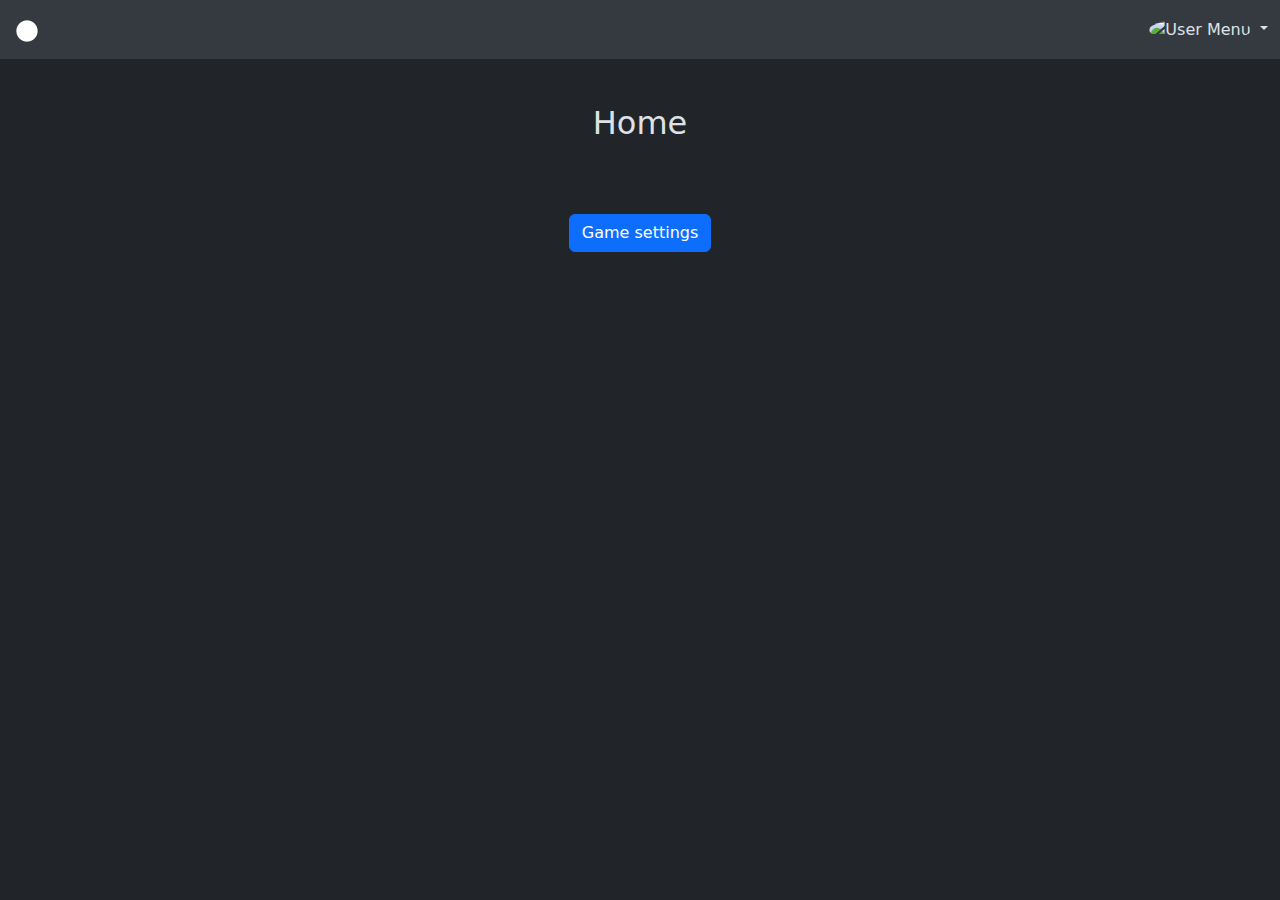
==== srcs/site/static/index.html @ b5c46765 "Corrent Working version after call" ====
<!DOCTYPE html>
<html lang="en">
<head>
	<meta charset="UTF-8">
	<meta name="viewport" content="width=device-width, initial-scale=1.0">
	<title>Home</title>
	<link rel="stylesheet" href="css/styles.css">
	<link href="https://cdn.jsdelivr.net/npm/bootstrap@5.3.3/dist/css/bootstrap.min.css" rel="stylesheet" integrity="sha384-QWTKZyjpPEjISv5WaRU9OFeRpok6YctnYmDr5pNlyT2bRjXh0JMhjY6hW+ALEwIH" crossorigin="anonymous">
</head>
<body data-bs-theme="dark" class="more-marge-top">

	<nav class="navbar navbar-expand-lg bg-light-subtle fixed-top">
		<div class="container-fluid">
			<a href="index.html" class="navbar-brand">
				<img src="../media/images/logo.png" alt="logo" width="30" height="30" class="d-inline-block align-text-top">
			</a>
			<div class="dropdown ms-auto" id="userMenu">
			</div>
		</div>
	</nav>

	<div class="text-center mt-5">
		<h2 class="mb-4">Home</h2>
		<div id="messageContainer" class="mb-3"></div>
		<a class="btn btn-primary mx-auto mt-5" href="html/settingsGame.html">Game settings</a>

	</div>

	<script src="js/common.js"></script>
	<script src="js/userMenuIndex.js"></script>
	<script src="https://cdn.jsdelivr.net/npm/bootstrap@5.3.3/dist/js/bootstrap.bundle.min.js" integrity="sha384-YvpcrYf0tY3lHB60NNkmXc5s9fDVZLESaAA55NDzOxhy9GkcIdslK1eN7N6jIeHz" crossorigin="anonymous"></script>
</body>
</html>
---- srcs/site/static/css/styles.css ----
.more-marge-top
{
	padding-top: 56px;
}

.no-border
{
	border: none;
	box-shadow: none;
}

.form-control.touch-field {
    border: 1px solid #ced4da6c;
    padding: 5px;
    border-radius: 0;
	cursor: pointer;
	caret-color: transparent;
}

.key-label {
	width: 120px;
}
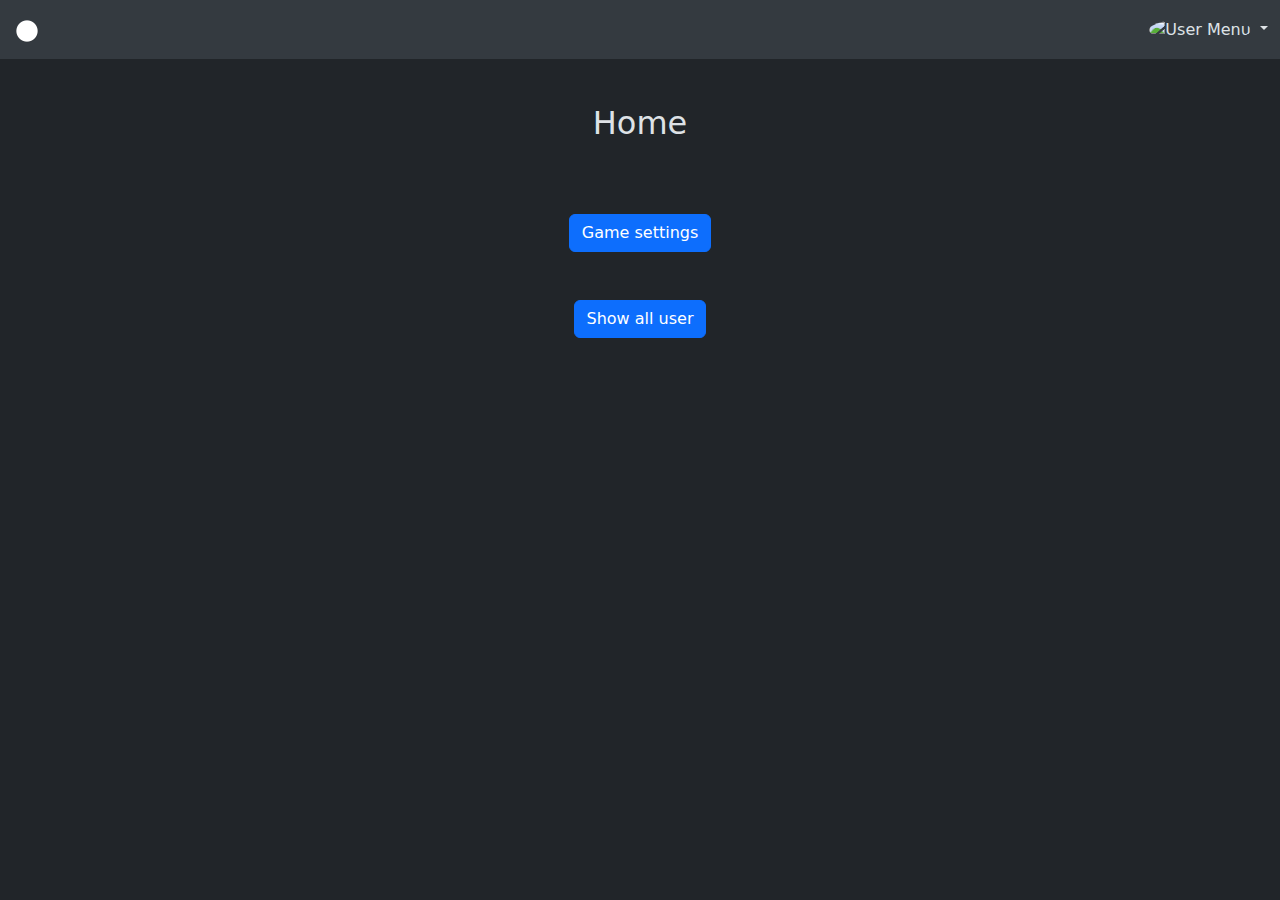
==== commit 62e98b72: "All friends API OK" ====
--- a/srcs/site/static/index.html
+++ b/srcs/site/static/index.html
@@ -23,7 +23,8 @@
 		<h2 class="mb-4">Home</h2>
 		<div id="messageContainer" class="mb-3"></div>
 		<a class="btn btn-primary mx-auto mt-5" href="html/settingsGame.html">Game settings</a>
-
+		<br>
+		<a class="btn btn-primary mx-auto mt-5" href="html/allUsers.html">Show all user</a>
 	</div>
 
 	<script src="js/common.js"></script>
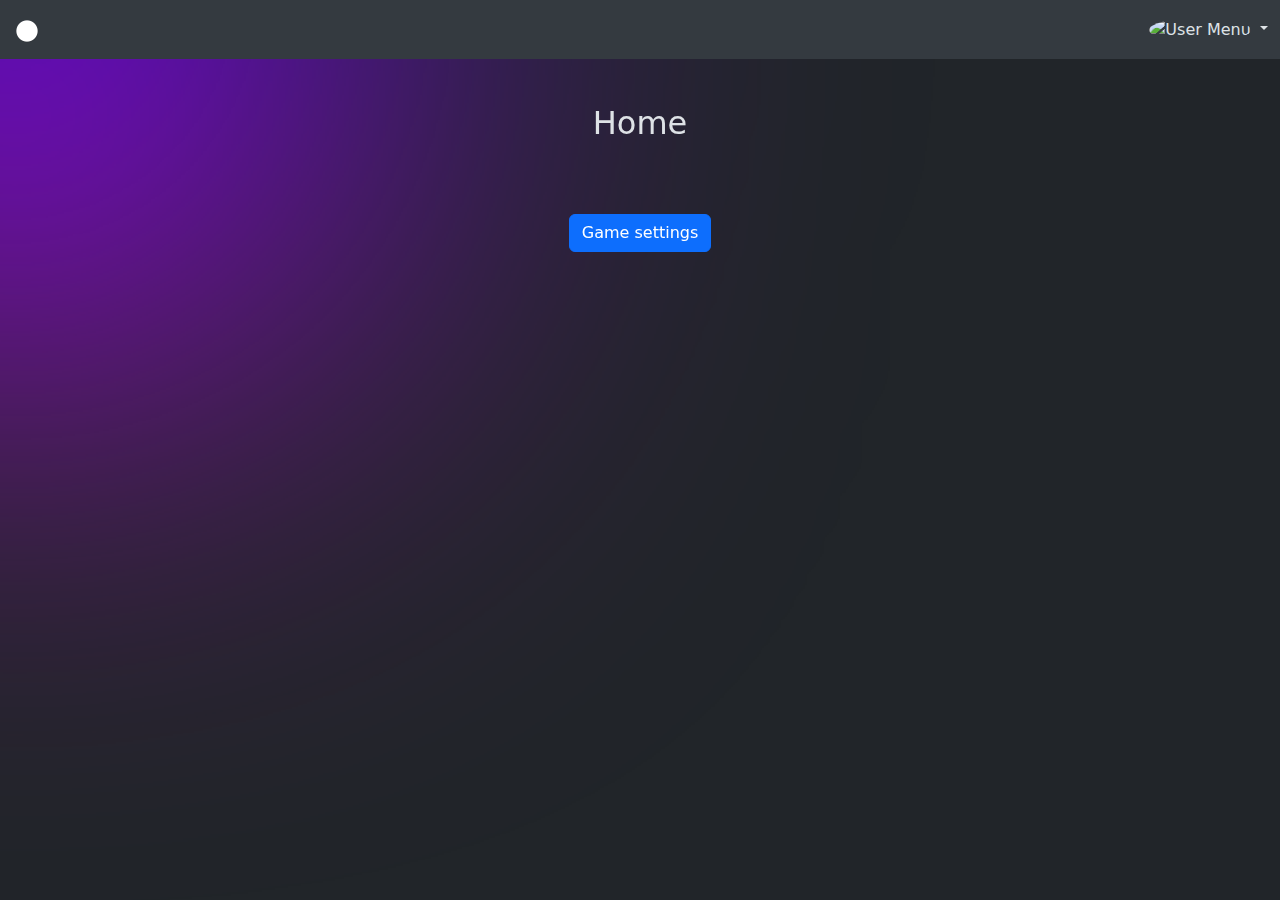
==== commit 6b8c0d01: "NOT FINISH BUT WORKING" ====
--- a/srcs/site/static/index.html
+++ b/srcs/site/static/index.html
@@ -19,16 +19,16 @@
 		</div>
 	</nav>
 
+	<div class="blob"></div>
+
 	<div class="text-center mt-5">
 		<h2 class="mb-4">Home</h2>
 		<div id="messageContainer" class="mb-3"></div>
 		<a class="btn btn-primary mx-auto mt-5" href="html/settingsGame.html">Game settings</a>
-		<br>
-		<a class="btn btn-primary mx-auto mt-5" href="html/allUsers.html">Show all user</a>
 	</div>
 
-	<script src="js/common.js"></script>
-	<script src="js/userMenuIndex.js"></script>
+	<script src="js/commons/common.js"></script>
+	<script src="js/commons/userMenuIndex.js"></script>
 	<script src="https://cdn.jsdelivr.net/npm/bootstrap@5.3.3/dist/js/bootstrap.bundle.min.js" integrity="sha384-YvpcrYf0tY3lHB60NNkmXc5s9fDVZLESaAA55NDzOxhy9GkcIdslK1eN7N6jIeHz" crossorigin="anonymous"></script>
 </body>
 </html>
--- a/srcs/site/static/css/styles.css
+++ b/srcs/site/static/css/styles.css
@@ -20,4 +20,22 @@
 .key-label {
 	width: 120px;
 }
-  +
+/* Gradient CSS */
+.blob {
+    display: flex;
+    justify-content: center;
+    align-items: center;
+    width: 650px;
+    height: 650px;
+    border-radius: 30%;
+    background-image: linear-gradient(#1100ff 10%, #ff00f2);
+    filter: blur(250px);
+    transition: all 450ms ease-out;
+    position: fixed;
+    pointer-events: none;
+    left: 0;
+    top: 0;
+    transform: translate(calc(-50% + 15px), -50%);
+    z-index: -1;
+}
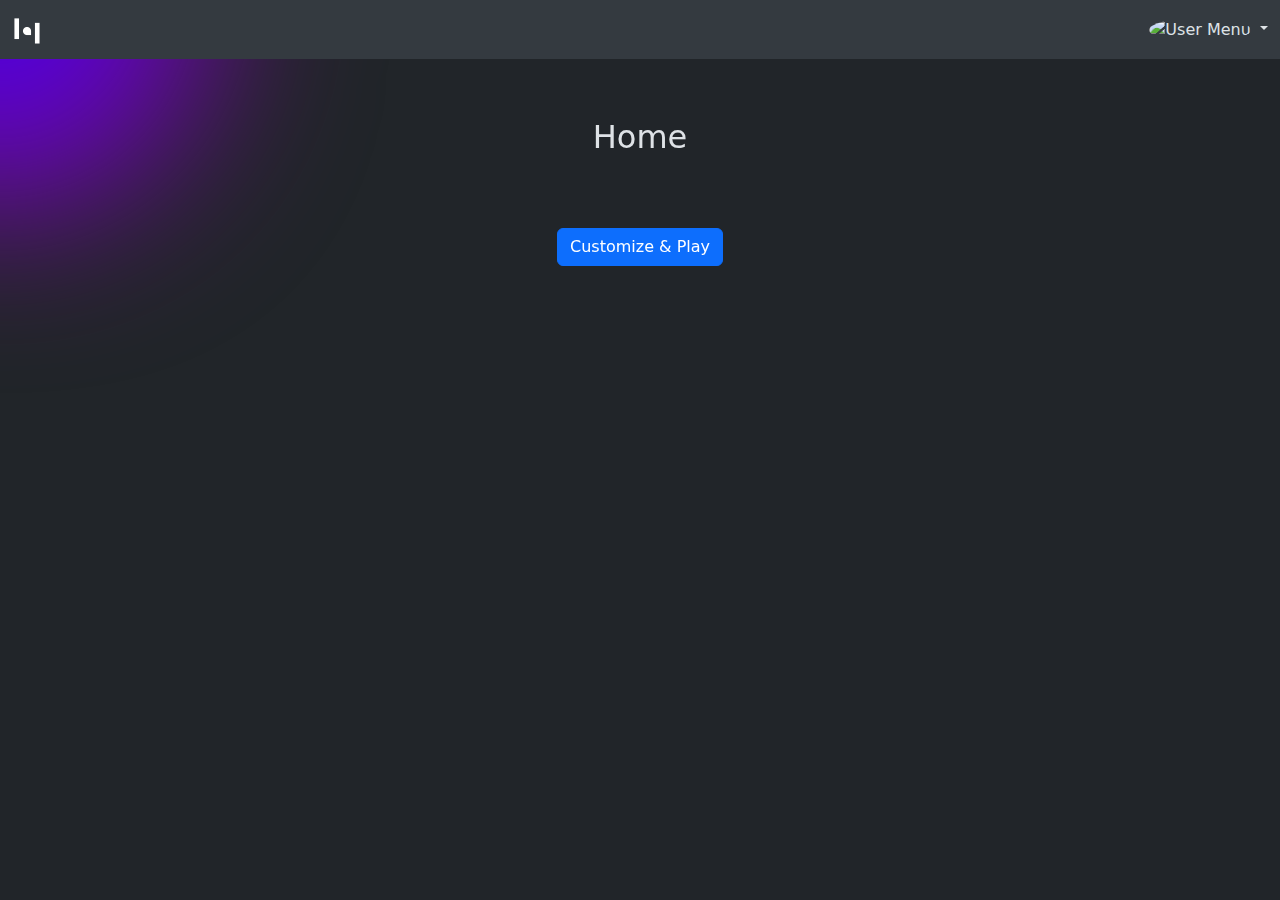
==== commit 2ce8aeba: "LAST VER" ====
--- a/srcs/site/static/index.html
+++ b/srcs/site/static/index.html
@@ -1,13 +1,14 @@
 <!DOCTYPE html>
 <html lang="en">
 <head>
+	<link rel="icon" href="../media/images/logo.png" type="image/x-icon">
 	<meta charset="UTF-8">
 	<meta name="viewport" content="width=device-width, initial-scale=1.0">
 	<title>Home</title>
 	<link rel="stylesheet" href="css/styles.css">
 	<link href="https://cdn.jsdelivr.net/npm/bootstrap@5.3.3/dist/css/bootstrap.min.css" rel="stylesheet" integrity="sha384-QWTKZyjpPEjISv5WaRU9OFeRpok6YctnYmDr5pNlyT2bRjXh0JMhjY6hW+ALEwIH" crossorigin="anonymous">
 </head>
-<body data-bs-theme="dark" class="more-marge-top">
+<body data-bs-theme="dark" class="more-marge-top-title">
 
 	<nav class="navbar navbar-expand-lg bg-light-subtle fixed-top">
 		<div class="container-fluid">
@@ -24,7 +25,7 @@
 	<div class="text-center mt-5">
 		<h2 class="mb-4">Home</h2>
 		<div id="messageContainer" class="mb-3"></div>
-		<a class="btn btn-primary mx-auto mt-5" href="html/settingsGame.html">Game settings</a>
+		<a class="btn btn-primary mx-auto mt-5" href="html/settingsGame.html">Customize & Play</a>
 	</div>
 
 	<script src="js/commons/common.js"></script>
--- a/srcs/site/static/css/styles.css
+++ b/srcs/site/static/css/styles.css
@@ -1,6 +1,22 @@
-.more-marge-top
+.more-marge-top-title
 {
-	padding-top: 56px;
+	padding-top: 70px;
+}
+
+.div-custom-marge
+{
+	padding-top: 140px;
+	margin-left: auto;
+	margin-right: auto;
+	max-width: 85%;
+}
+
+.div-custom-marge-pp
+{
+	padding-top: 70px;
+	margin-left: auto;
+	margin-right: auto;
+	max-width: 85%;
 }
 
 .no-border
@@ -21,21 +37,106 @@
 	width: 120px;
 }
 
-/* Gradient CSS */
-.blob {
+.blob
+{
     display: flex;
     justify-content: center;
     align-items: center;
-    width: 650px;
-    height: 650px;
-    border-radius: 30%;
-    background-image: linear-gradient(#1100ff 10%, #ff00f2);
-    filter: blur(250px);
-    transition: all 450ms ease-out;
+    width: 420px;
+    height: 420px;
+	background: radial-gradient(circle, #1100FF 0%, #8C00BA 30%, #DB008D 60%);
+    background-size: 200% 200%;
+	background-position: center;
+	animation: zoomInOut 4.2s infinite linear;
+	filter: blur(80px);
+	border-radius: 100%;
     position: fixed;
     pointer-events: none;
     left: 0;
     top: 0;
-    transform: translate(calc(-50% + 15px), -50%);
+    transform: translate(-50%, -50%);
     z-index: -1;
+	transition: transform 450ms ease-out;
 }
+
+@keyframes zoomInOut
+{
+	0% { background-size: 120% 120%; }
+	50% { background-size: 280% 280%; }
+	100% { background-size: 120% 120%; }
+}
+
+.profile-photo-wrapper
+{
+    position: relative;
+    width: 300px;
+    height: 300px;
+    border-radius: 100%;
+    overflow: hidden;
+}
+
+.profile-photo
+{
+    width: 100%;
+    height: 100%;
+    object-fit: cover;
+    object-position: center;
+}
+
+.edit-overlay
+{
+    position: absolute;
+    top: 0;
+    left: 0;
+    width: 100%;
+    height: 100%;
+    background: rgba(0, 0, 0, 0.5);
+    opacity: 0;
+    transition: opacity 0.3s ease;
+    cursor: pointer;
+    border-radius: 100%;
+}
+
+.profile-photo-wrapper:hover .edit-overlay
+{
+    opacity: 1;
+}
+
+.user-username {
+    font-size: 1.25rem;
+    font-weight: bold;
+}
+
+.user-joined-date {
+    font-size: 0.875rem;
+    color: #6c757d;
+}
+
+.custom-size-btn
+{
+	width: 100px;
+	height: 30px;
+}
+
+.blinking-dot {
+    display: inline-block;
+    width: 10px;
+    height: 10px;
+    background-color: yellow;
+    border-radius: 50%;
+    animation: blink 2.1s step-end infinite;
+}
+
+@keyframes blink {
+    0% {
+        opacity: 1;
+    }
+    50% {
+        opacity: 0;
+    }
+    100% {
+        opacity: 1;
+    }
+}
+
+
